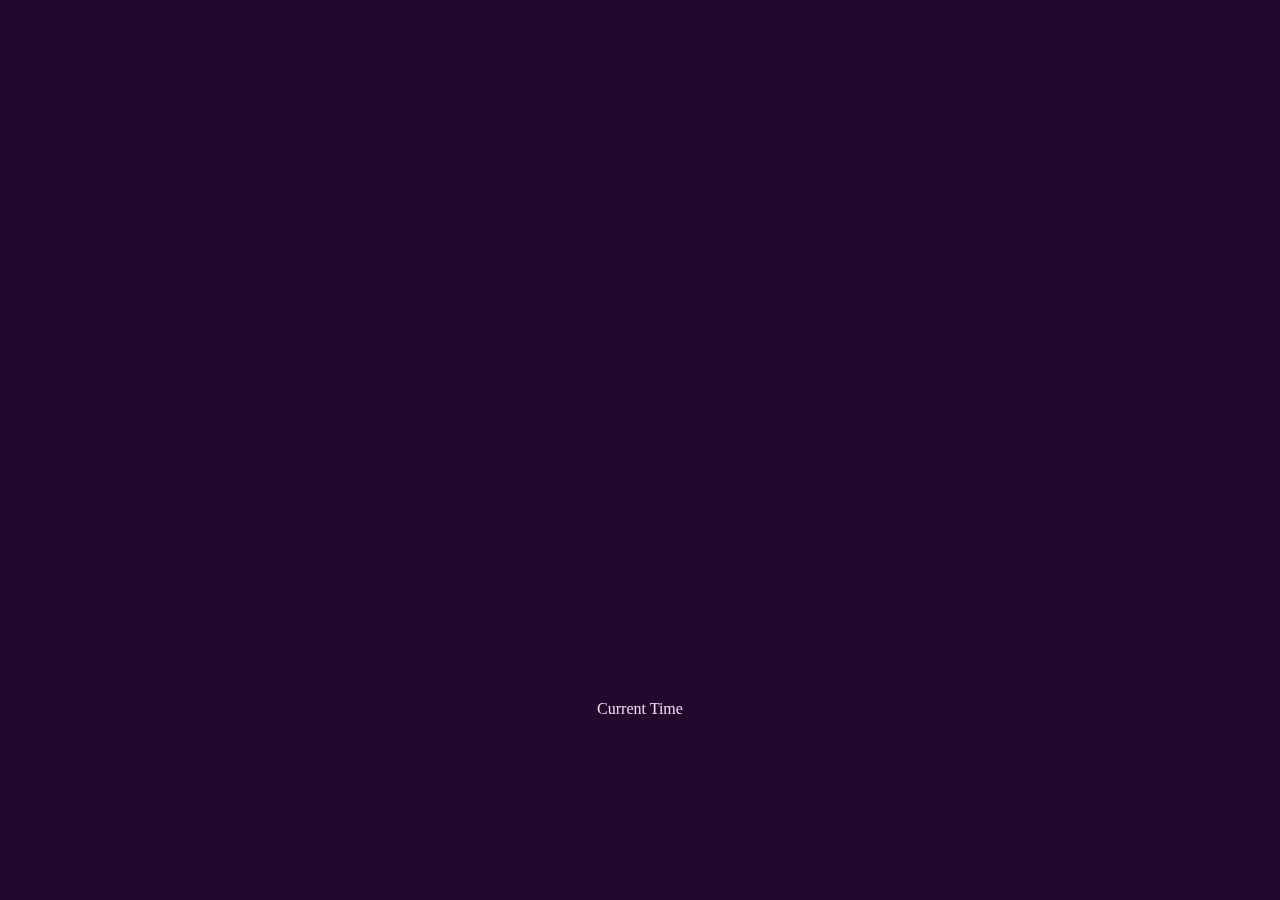
==== src/index.html @ 2b530a0e "improved styling + solved canvas dimension caveat" ====
<!DOCTYPE html>
<html lang="en">
	<head>
		<meta charset="UTF-8" />
		<meta name="viewport" content="width=device-width, initial-scale=1.0" />
		<link rel="shortcut icon" href="about:blank" />
		<link rel="stylesheet" href="./styles.css" />
		<title>face-to-face</title>
		<script src="./app.js" defer></script>
	</head>
	<body>
		<div id="top-container">
			<canvas id="harvey-canvas"></canvas>
			<div id="current-time">Current Time</div>
		</div>
	</body>
</html>
---- src/styles.css ----
:root {
	--dimension: 100vmin;
}

@media screen and (orientation: portrait) and (min-width: 575px) {
	:root {
		--dimension: 575px;
	}
}

@media screen and (orientation: landscape) and (min-height: 575px) {
	:root {
		--dimension: 575px;
	}
}

body {
	position: fixed;
	margin: 0px;
	padding: 0px;
	width: 100vw;
	height: 100vh;
	background-color: #21082c;
}

#top-container {
	width: var(--dimension);
	height: var(--dimension);
	position: absolute;
	display: flex;
	flex-direction: column;
	inset: 0;
	margin: auto;
}

#harvey-canvas {
	flex: 9;
	align-self: center;
}

#current-time {
	flex: 1;
	width: 100%;
	display: grid;
	place-items: center;
	color: #f2dbf0;
}
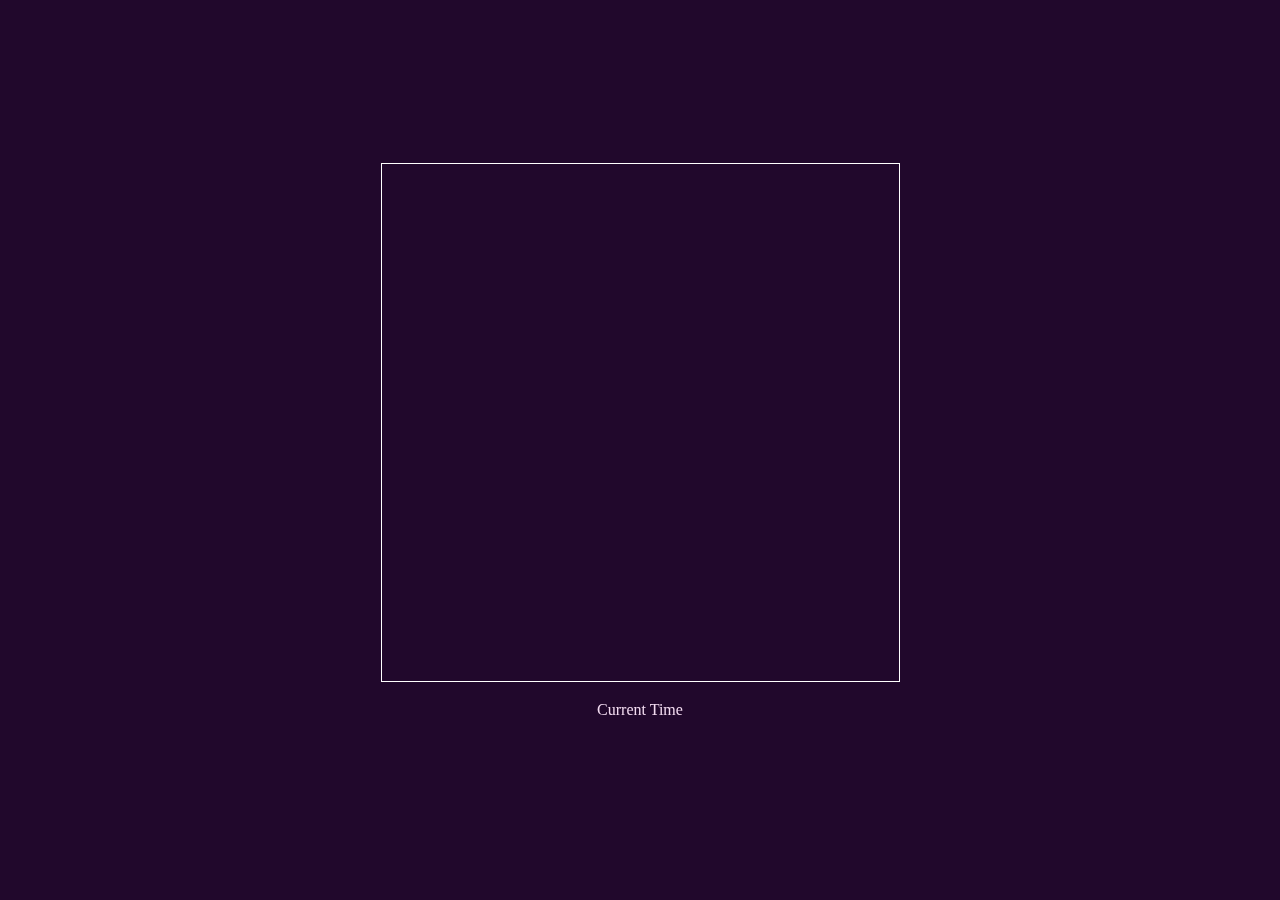
==== commit b1ee714c: "Minor refactor on CSS" ====
--- a/src/index.html
+++ b/src/index.html
@@ -5,7 +5,7 @@
 		<meta name="viewport" content="width=device-width, initial-scale=1.0" />
 		<link rel="shortcut icon" href="about:blank" />
 		<link rel="stylesheet" href="./styles.css" />
-		<title>face-to-face</title>
+		<title>Harvey's Pocket Watch</title>
 		<script src="./app.js" defer></script>
 	</head>
 	<body>
--- a/src/styles.css
+++ b/src/styles.css
@@ -1,5 +1,7 @@
 :root {
 	--dimension: 100vmin;
+	--background: #21082c;
+	--foreground: #f2dbf0;
 }
 
 @media screen and (orientation: portrait) and (min-width: 575px) {
@@ -20,7 +22,7 @@
 	padding: 0px;
 	width: 100vw;
 	height: 100vh;
-	background-color: #21082c;
+	background-color: var(--background);
 }
 
 #top-container {
@@ -36,6 +38,7 @@
 #harvey-canvas {
 	flex: 9;
 	align-self: center;
+	border: 1px white solid;
 }
 
 #current-time {
@@ -43,5 +46,5 @@
 	width: 100%;
 	display: grid;
 	place-items: center;
-	color: #f2dbf0;
+	color: var(--foreground);
 }
